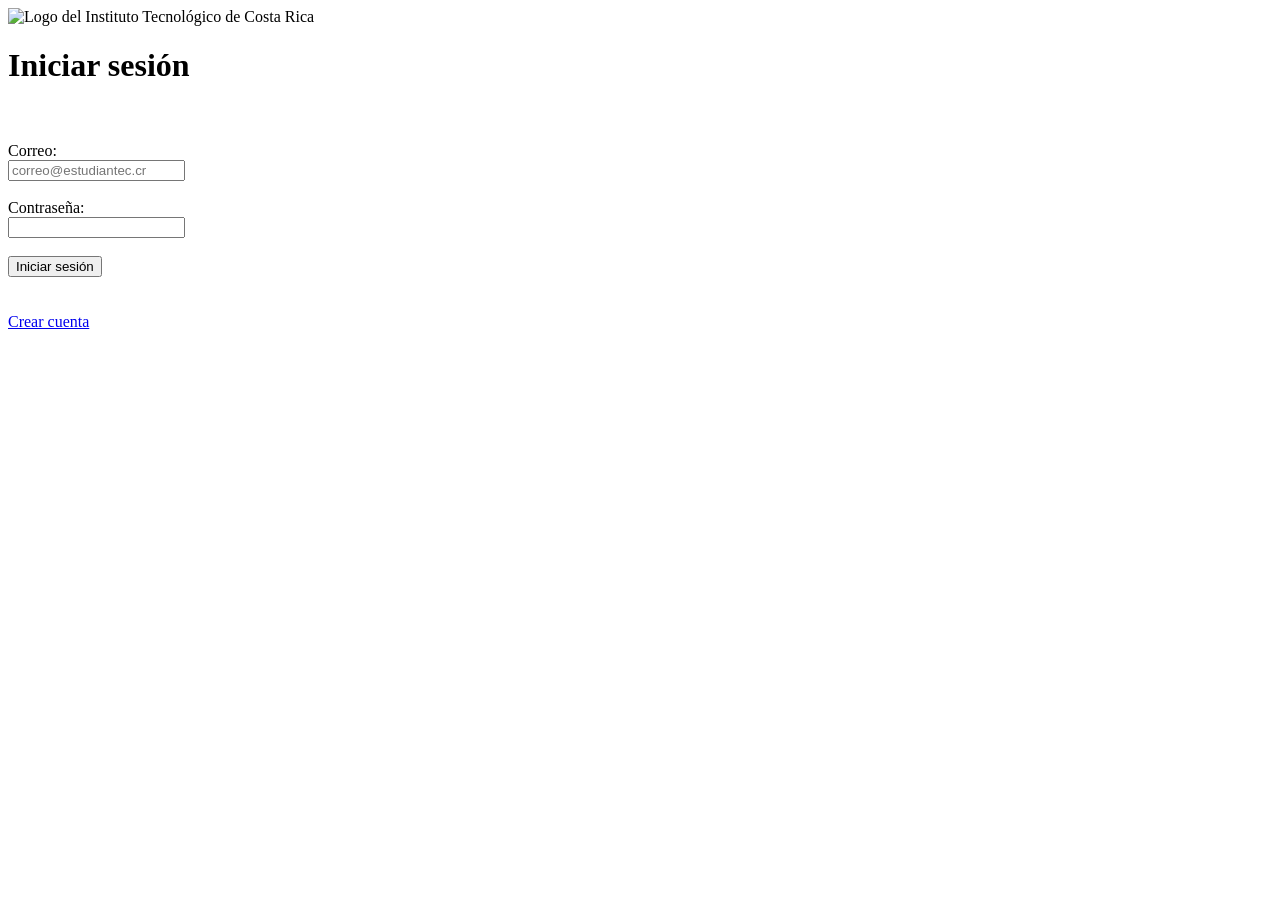
==== html/index.html @ 646da715 "Nuevas ubicaciones de los archivos" ====
<!DOCTYPE html>
<html lang="es">
    <head>
        <meta charset="UTF-8">
        <title>AvisaTEC | Iniciar sesión</title>
    </head>
    <body>
        <link rel="stylesheet" href = "css/registrar.css">
        <header class="barra-logo">
        <img src="../imagenes/logotec.svg" alt="Logo del Instituto Tecnológico de Costa Rica" height="65">
        </header>
        <div class="barra-horizontal-roja"></div>
        <h1 class = "titulo">Iniciar sesión</h1>
        <br>
        <br>
        <form action="../includes/formhandler.php" method="POST">

            <label for="Correo" class="texto-vacio"> Correo: </label>
            <br>
            <input type="email" id="Correo"
            placeholder="correo@estudiantec.cr"
            required
            class="campo-vacio">
            <br>
            <br>


            <label for="Contraseña" class="texto-vacio"> Contraseña: </label>
            <br>
            <input type="password" id="Contraseña"
            minlength="8"
            required
            class="campo-vacio">
            <br>
            <br>
            <input type="submit" value="Iniciar sesión"
            class="campo-vacio">
        </form>
        <br>
        <br>
        <a href="registrar.html" class="texto-vacio">
            Crear cuenta
        </a>
        <div class="barra-fondo-roja"></div>
        <br>
        <div class="barra-fondo-azul"></div>
    </body>
</html>
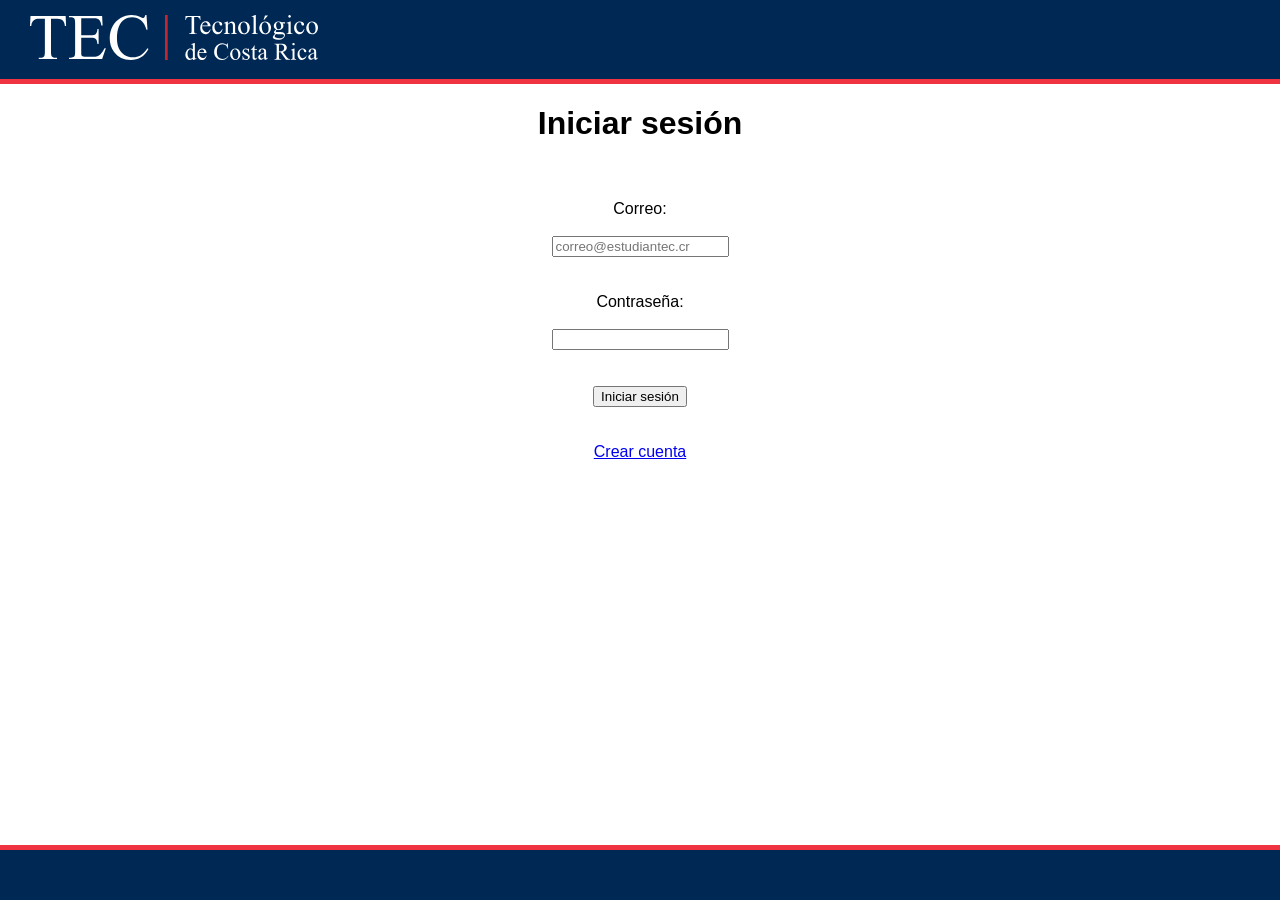
==== commit 88653105: "Links actualizados" ====
--- a/html/index.html
+++ b/html/index.html
@@ -1,48 +1,107 @@
 <!DOCTYPE html>
 <html lang="es">
-    <head>
-        <meta charset="UTF-8">
-        <title>AvisaTEC | Iniciar sesión</title>
-    </head>
-    <body>
-        <link rel="stylesheet" href = "css/registrar.css">
-        <header class="barra-logo">
-        <img src="../imagenes/logotec.svg" alt="Logo del Instituto Tecnológico de Costa Rica" height="65">
-        </header>
-        <div class="barra-horizontal-roja"></div>
-        <h1 class = "titulo">Iniciar sesión</h1>
+
+<head>
+
+    <meta charset="UTF-8">
+
+    <title>
+
+        AvisaTEC | Iniciar sesión
+
+    </title>
+
+    <link
+    rel="stylesheet"
+    href="../css/registrar.css">
+
+</head>
+
+<body>
+
+    <header class="barra-logo">
+
+        <img
+        src="../imagenes/logotecblanco.svg"
+        alt="Logo del Instituto Tecnológico de Costa Rica"
+        height="65">
+
+    </header>
+
+    <div class="barra-horizontal-roja"></div>
+
+    <h1 class="titulo">
+
+        Iniciar sesión
+
+    </h1>
+
+    <br><br>
+
+    <form
+    action="../includes/login.php"
+    method="POST">
+
+        <label
+        for="correo"
+        class="texto-vacio">
+
+            Correo:
+
+        </label>
+
         <br>
+
+        <input
+        type="email"
+        id="correo"
+        name="correo"
+        placeholder="correo@estudiantec.cr"
+        required
+        class="campo-vacio">
+
+        <br><br>
+
+        <label
+        for="password"
+        class="texto-vacio">
+
+            Contraseña:
+
+        </label>
+
         <br>
-        <form action="../includes/formhandler.php" method="POST">
 
-            <label for="Correo" class="texto-vacio"> Correo: </label>
-            <br>
-            <input type="email" id="Correo"
-            placeholder="correo@estudiantec.cr"
-            required
-            class="campo-vacio">
-            <br>
-            <br>
+        <input
+        type="password"
+        id="password"
+        name="password"
+        minlength="8"
+        required
+        class="campo-vacio">
 
+        <br><br>
 
-            <label for="Contraseña" class="texto-vacio"> Contraseña: </label>
-            <br>
-            <input type="password" id="Contraseña"
-            minlength="8"
-            required
-            class="campo-vacio">
-            <br>
-            <br>
-            <input type="submit" value="Iniciar sesión"
-            class="campo-vacio">
-        </form>
-        <br>
-        <br>
-        <a href="registrar.html" class="texto-vacio">
-            Crear cuenta
-        </a>
-        <div class="barra-fondo-roja"></div>
-        <br>
-        <div class="barra-fondo-azul"></div>
-    </body>
+        <input
+        type="submit"
+        value="Iniciar sesión"
+        class="campo-vacio">
+
+    </form>
+
+    <br><br>
+
+    <a
+    href="registrar.php"
+    class="texto-vacio">
+
+        Crear cuenta
+
+    </a>
+
+    <div class="barra-fondo-roja"></div>
+
+    <div class="barra-fondo-azul"></div>
+
+</body>
 </html>
--- a/css/registrar.css
+++ b/css/registrar.css
@@ -0,0 +1,68 @@
+body{
+    font-family: Arial, Helvetica, sans-serif;
+    margin:0;
+    padding:0;
+    overflow-x: hidden;
+}
+
+.titulo{
+    text-align: center;
+}
+
+.texto-vacio{
+    display: block;
+    text-align: center;
+}
+
+.campo-vacio{
+    display: block;
+    margin: 0 auto;
+}
+
+.barra-horizontal-azul{
+    width:100vm;
+    height: 50px;
+    background-color: #002855;
+}
+.barra-horizontal-roja{
+    width:100vm;
+    height: 5px;
+    background-color: #ef3340;
+}
+
+.barra-logo {
+    background-color: #002855;
+    width: 100vw;
+    padding: 15px 0;
+    
+}
+
+.barra-logo img{
+    margin-left: 30px;
+    height: 45px;
+}
+
+
+.barra-fondo-roja {
+    width: 100%;
+    background-color: #ef3340;
+    
+    position: fixed;
+    bottom: 0;
+    left: 0;
+    
+    height: 55px;
+
+}
+
+.barra-fondo-azul {
+    width: 100%;
+    background-color: #002855;
+    
+    position: fixed;
+    bottom: 0;
+    left: 0;
+    
+    height: 50px;
+
+}
